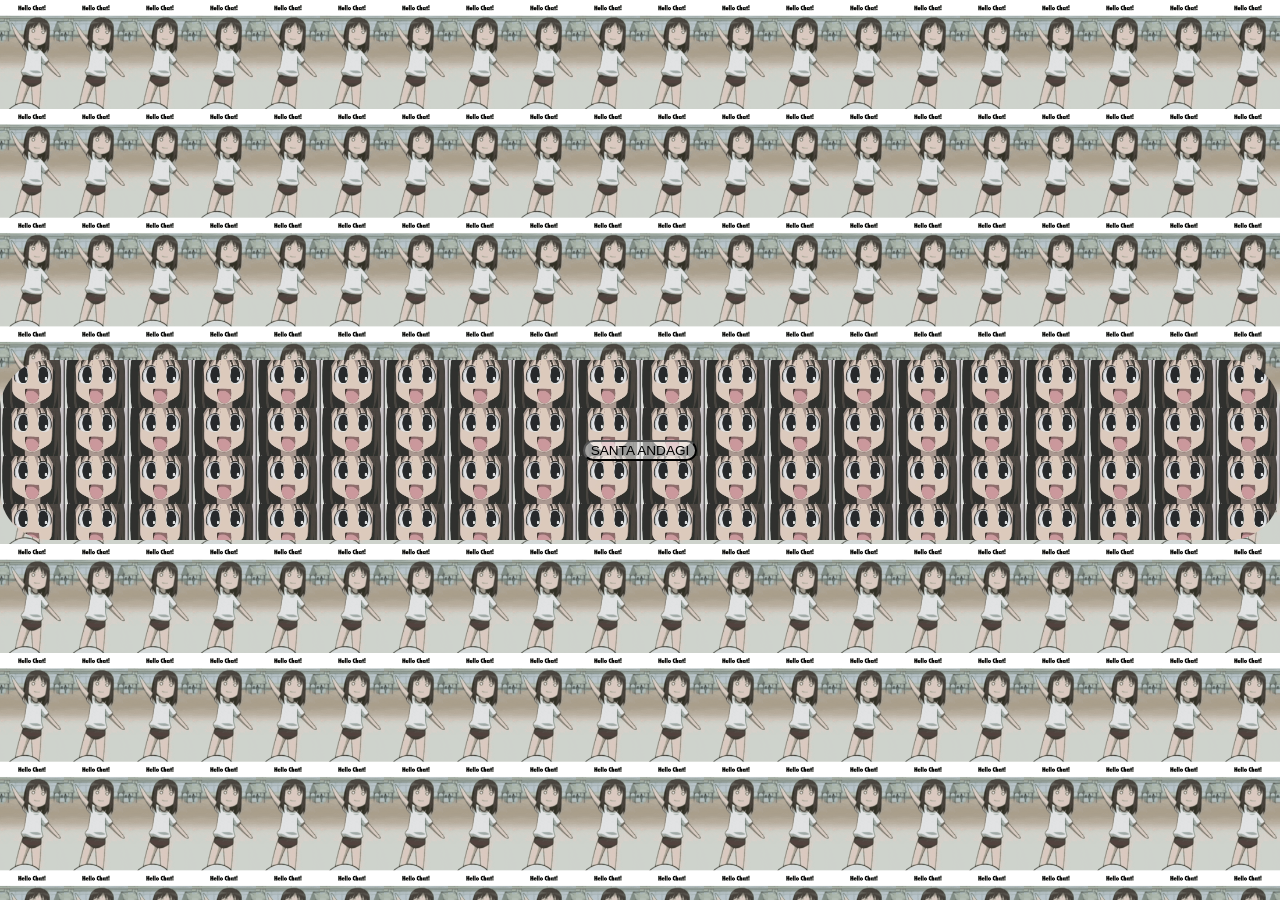
==== index.html @ 97b1177b "Update and rename santaandagi.html to index.html" ====
<!DOCTYPE html>
<html lang="fr">
<head>
    <title>Santa andagi</title>
        <meta name="viewport" content="width=device-width, initial-scale=1.0">
        <link rel="stylesheet" href="santaandagi.css" />
        <script src="intel.js">
        </script>
</head>
<body>
    <div class="window">
        <div class="headbar">
            <button id="maintext">SANTA ANDAGI</h1>
        </div>
    </div>
</body>
</html>
---- santaandagi.css ----
html,body
{
    height: 100%;
    width: 100%;
    margin: 0;
    padding: 0;
    overflow: hidden;

}
.window
{
    width: 100%;
    height: 100%;
    display: flex;
    justify-content: center;   
    align-items: center;
    background-image: url(hey.gif);
    background-repeat: repeat;
    background-size: 5%;

}
.headbar
{


    width: 100%;
    height: 20%;
    display: flex;
    justify-content: center;  /* centre horizontalement */
    align-items: center;  
    background-image: url(osakalogo.webp);
    background-repeat: repeat;
    background-size: 5%;
    border-radius: 50px;
    
    
}

#maintext
{

    margin: 0;
    background-color: rgba(255,255,255,0.5);
    font-size: 0.85em;
    border-radius: 50px;
    display: flex;              
    justify-content: center;    
    align-items: center;  

    
}
#maintext:hover
{
    background-image: url(osakalogo.webp);
    background-repeat: repeat;
    background-size: 5%;
}
.flying-img {
    position: absolute;
    width: 20%;
    height: auto;
    pointer-events: none; /* clique "ignore" l'image */
    animation: floatAndFade 5s forwards; /* animation 2s puis disparaît */
    overflow: hidden;
}

@keyframes floatAndFade {
    0% {
        opacity: 1;
        transform: translateY(0px) scale(1);
    }
    50% {
        transform: translateY(-30px) scale(1.2);
    }
    100% {
        opacity: 0;
        transform: translateY(-60px) scale(0.8);
    }
}
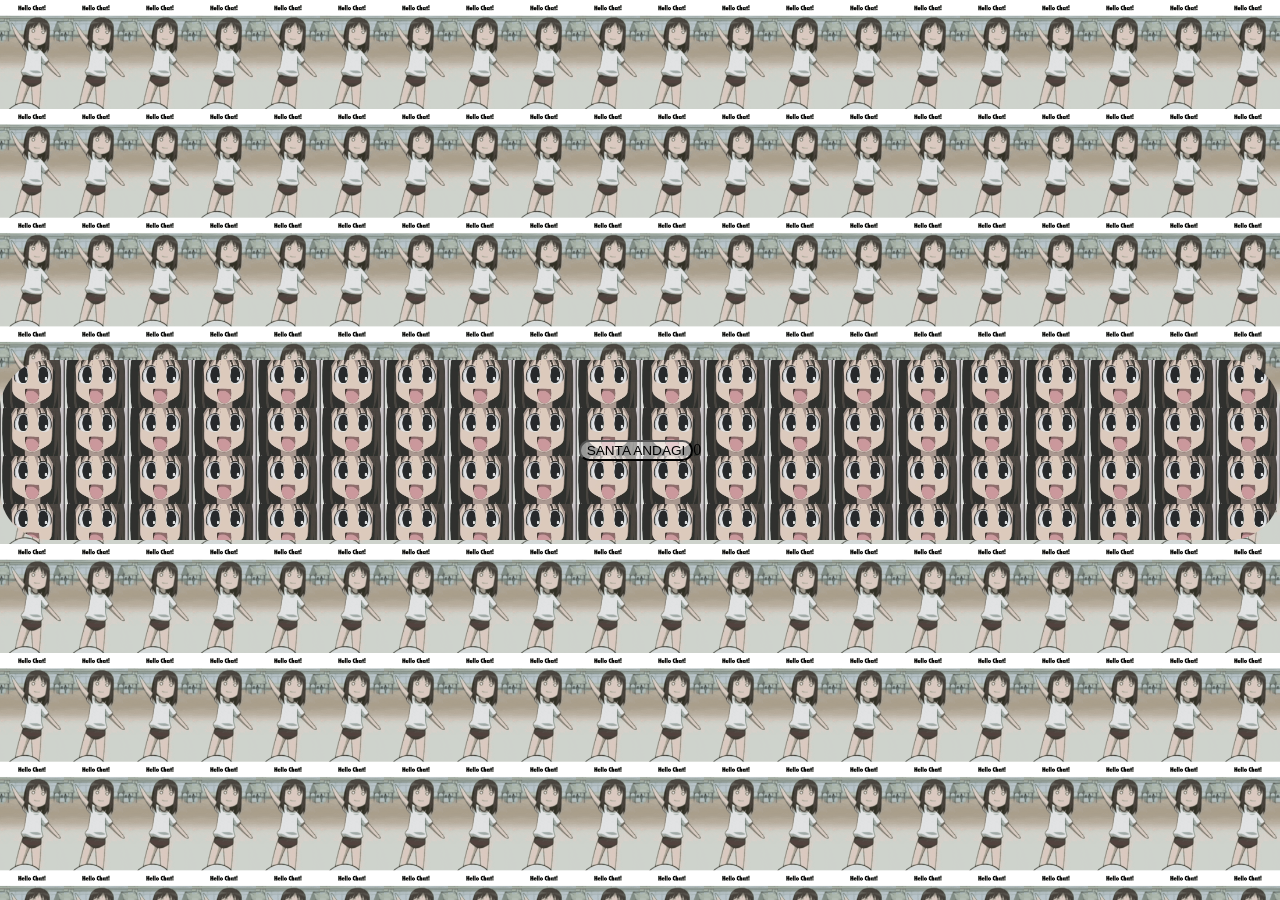
==== commit 059c76db: "Update index.html" ====
--- a/index.html
+++ b/index.html
@@ -10,7 +10,8 @@
 <body>
     <div class="window">
         <div class="headbar">
-            <button id="maintext">SANTA ANDAGI</h1>
+            <button id="maintext">SANTA ANDAGI</button>
+            <p id="compteur">0</p>
         </div>
     </div>
 </body>
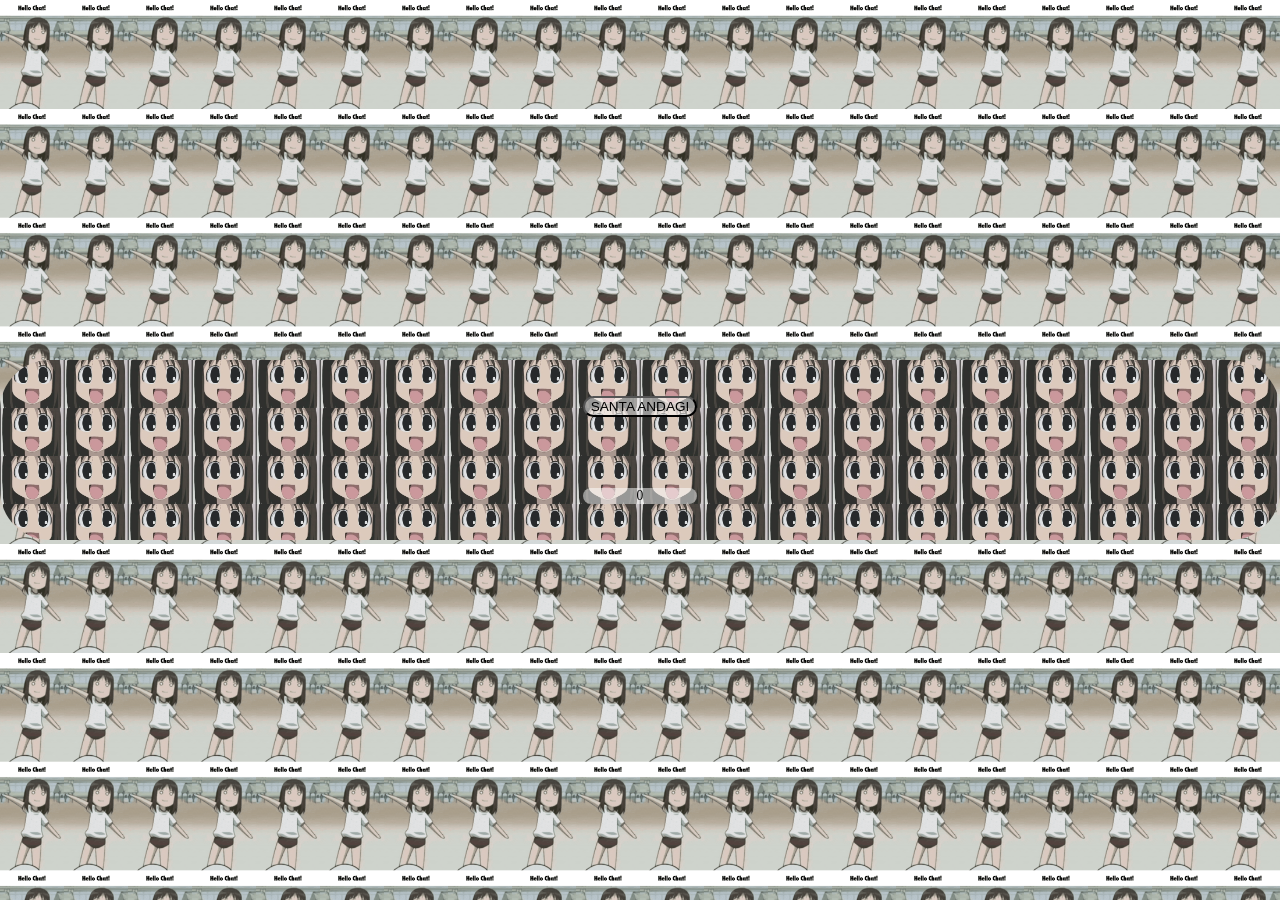
==== commit 6263d083: "la sa marche je crois ?" ====
--- a/index.html
+++ b/index.html
@@ -12,6 +12,7 @@
         <div class="headbar">
             <button id="maintext">SANTA ANDAGI</button>
             <p id="compteur">0</p>
+            <div id="lampOverlay"></div>
         </div>
     </div>
 </body>
--- a/santaandagi.css
+++ b/santaandagi.css
@@ -25,7 +25,7 @@
 
     width: 100%;
     height: 20%;
-    display: flex;
+    display:   grid;
     justify-content: center;  /* centre horizontalement */
     align-items: center;  
     background-image: url(osakalogo.webp);
@@ -48,6 +48,16 @@
     align-items: center;  
 
     
+}
+#compteur
+{
+    margin: 0;
+    background-color: rgba(255,255,255,0.5);
+    font-size: 0.85em;
+    border-radius: 50px;
+    display: flex;              
+    justify-content: center;    
+    align-items: center;  
 }
 #maintext:hover
 {
@@ -76,4 +86,18 @@
         opacity: 0;
         transform: translateY(-60px) scale(0.8);
     }
+}
+
+#lampOverlay {
+    position: fixed;
+    top: 0;
+    left: 0;
+    width: 100vw;
+    height: 100vh;
+    pointer-events: none;
+    background: rgba(0,0,0,0.95);
+    mix-blend-mode: normal;
+    transition: background 0.3s ease;
+    z-index: 9999;
+    display: none;
 }
